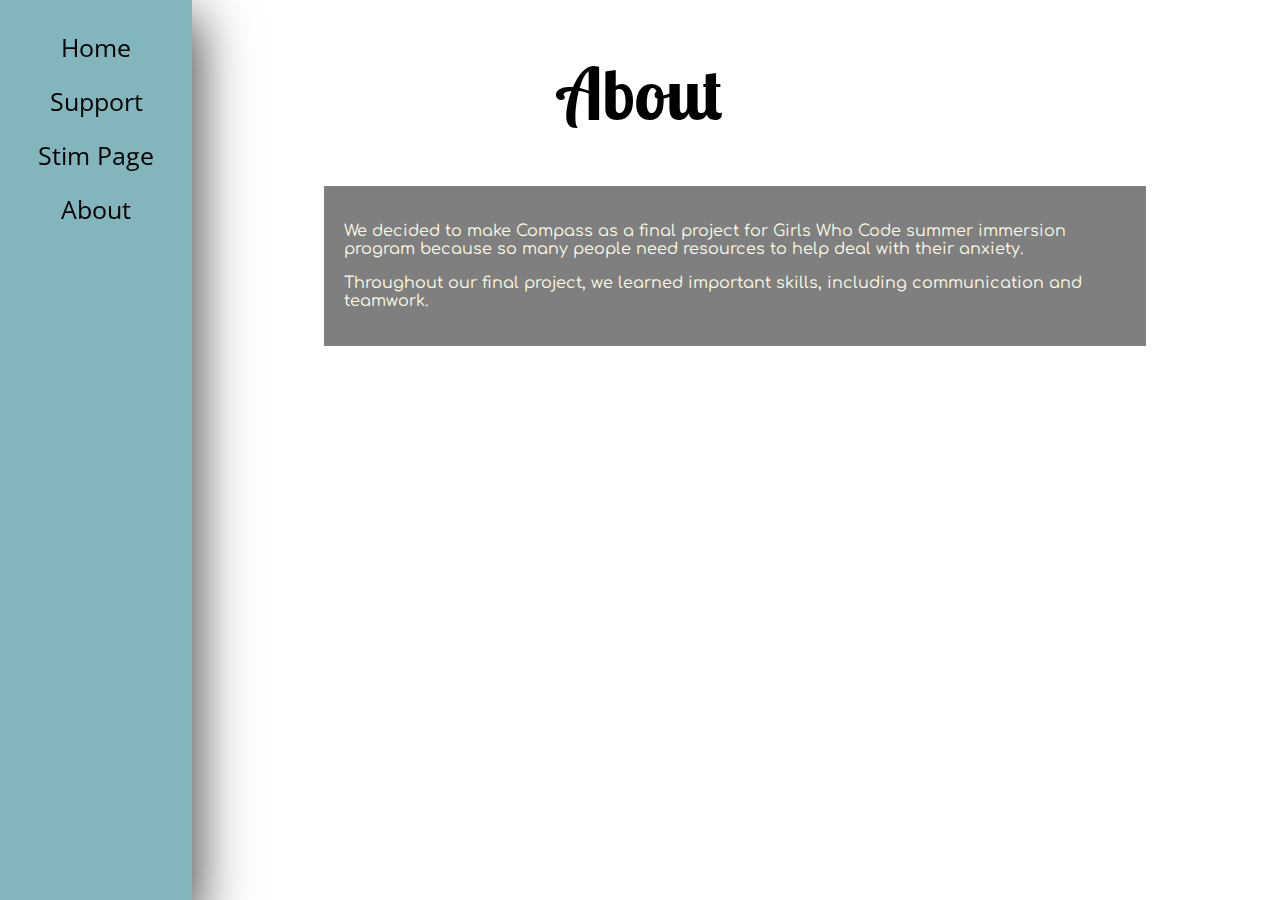
==== Aboutpage.html @ a63f062a "changes" ====
<!DOCTYPE html>
<html class = "aboutpage">
  <head>
         <link rel="stylesheet" href="site.css">
         <title>Compass About Page</title>
         <link href="https://fonts.googleapis.com/css?family=Comfortaa|Hind|Lobster+Two|Open+Sans+Condensed:300" rel="stylesheet">
          <link rel="icon" href="images/compass-37840_1280.png">
  </head>

  <body>
    <h1>About</h1>
  </div>
  <div class="sidenav">
    <a href="homepage.html">Home</a>
    <a href="supportpage.html">Support</a>
    <a href="stimpage.html"> Stim Page</a>
    <a href="aboutpage.html">About</a>
  </div>
  <div class = "bodytext">
    <div class = "homeparagraph">
      <p>We decided to make Compass as a final project for Girls Who Code summer
        immersion program because so many people need resources to help deal with their anxiety.</p>
        <p>Throughout our final project, we learned important skills, including communication and teamwork.</p>

    </div>
  </body>
</html>
---- site.css ----
/*Comfortaa|Hind|Lobster+Two|Open+Sans+Condensed*/


h1 {
  font-family:lobster Two;
  font-size: 4.5em;
  text-align: center;
}

h2, h3,{
    font-family:lobster Two;
}

p {
  font-family:comfortaa;
}

ol, ul {
  font-family:hind;
}

.title {
      margin-left:15%;
      padding:20px;
      text-align: center;
    }

/* Add a black background color to the top navigation */
/* The sidebar menu */
.sidenav {
    height: 100%; /* Full-height: remove this if you want "auto" height */
    width: 15%; /* Set the width of the sidebar */
    position: fixed; /* Fixed Sidebar (stay in place on scroll) */
    z-index: 1; /* Stay on top */
    top: 0; /* Stay at the top */
    left: 0;
    background-color: #83b5bd;
    overflow-x: hidden; /* Disable horizontal scroll */
    padding-top: 20px;
    -webkit-box-shadow: 11px 10px 50px -6px rgba(0,0,0,0.75);
}

/* The navigation menu links */
.sidenav a {
    padding: 10px;
    text-decoration: none;
    font-size: 25px;
    text-align: center;
    color: #000000;
    display: block;
    font-family:open sans condensed;
}

/* When you mouse over the navigation links, change their color */
.sidenav a:hover {
    background-color:	#d0dddf;
}


/* On smaller screens, where height is less than 450px, change the style of the sidebar (less padding and a smaller font size) */
@media screen and (max-height: 450px) {
    .sidenav {padding-top: 15px;}
    .sidenav a {font-size: 18px;}
}

.bodytext {
  margin-left:25%;
  margin-right:10%;
}


.homeparagraph {

  padding:20px;
  background-color: rgba(0,0,0,0.5);
  color:	#fdfce6;
}

.stimpage {
  background: linear-gradient(to bottom right, #FFDAB9, #fdfce6);

}

.homepage, .aboutpage {
  background-image: url("images/pebbles-801952_1280.jpg");
}

.supportpage {
  background: linear-gradient(to bottom right, #FFDAB9, #fdfce6);
}
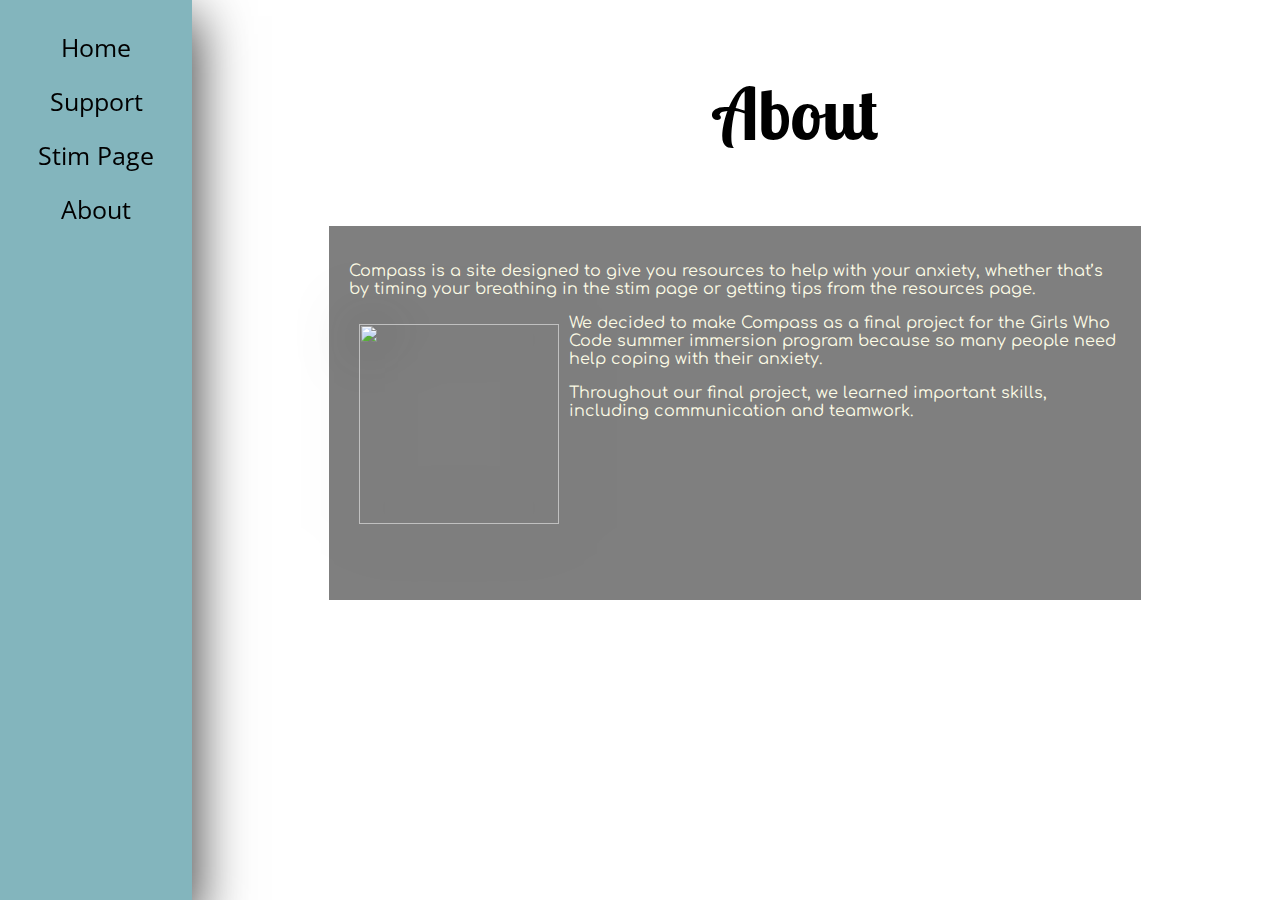
==== commit 54882e4c: "Merge pull request #20 from The-Pepper-Queen/Saralah's-Branch" ====
--- a/Aboutpage.html
+++ b/Aboutpage.html
@@ -8,20 +8,24 @@
   </head>
 
   <body>
-    <h1>About</h1>
-  </div>
   <div class="sidenav">
     <a href="homepage.html">Home</a>
     <a href="supportpage.html">Support</a>
     <a href="stimpage.html"> Stim Page</a>
     <a href="aboutpage.html">About</a>
   </div>
+
   <div class = "bodytext">
-    <div class = "homeparagraph">
-      <p>We decided to make Compass as a final project for Girls Who Code summer
-        immersion program because so many people need resources to help deal with their anxiety.</p>
-        <p>Throughout our final project, we learned important skills, including communication and teamwork.</p>
-
+    <h1>About</h1>
+      <div class = "homeparagraph">
+        <p>Compass is a site designed to give you resources to help with your anxiety,
+          whether that’s by timing your breathing in the stim page or getting tips from the resources page.</p>
+        <img class = "image" src="images/girls who code pic.jpg">
+        <p>We decided to make Compass as a final project for the Girls Who Code summer immersion program
+             because so many people need help coping with their anxiety.</p>
+          <p>Throughout our final project, we learned important skills, including communication and teamwork.</p>
+          <br><br><br><br><br><br><br><br>
+        </div>
     </div>
   </body>
 </html>
--- a/site.css
+++ b/site.css
@@ -6,10 +6,13 @@
   font-family:lobster Two;
   font-size: 4.5em;
   text-align: center;
+  margin-left:15%;
+  padding:20px;
 }
 
-h2, h3,{
-    font-family:lobster Two;
+h4 {
+  text-align: center;
+  margin-left:15%;
 }
 
 p {
@@ -20,11 +23,6 @@
   font-family:hind;
 }
 
-.title {
-      margin-left:15%;
-      padding:20px;
-      text-align: center;
-    }
 
 /* Add a black background color to the top navigation */
 /* The sidebar menu */
@@ -64,6 +62,17 @@
     .sidenav a {font-size: 18px;}
 }
 
+.image {
+  object-fit: cover;
+  width: 200px;
+  height: 200px;
+  display:inline-block;
+  float:left;
+  filter: drop-shadow( 0 0 30px #333);
+  padding:10px;
+
+}
+
 .bodytext {
   margin-left:25%;
   margin-right:10%;
@@ -75,17 +84,37 @@
   padding:20px;
   background-color: rgba(0,0,0,0.5);
   color:	#fdfce6;
+  margin: 5px;
 }
 
 .stimpage {
+
   background: linear-gradient(to bottom right, #FFDAB9, #fdfce6);
 
+.stimpage p {
+  text-align:center;
 }
+
+div.gallery {
+  margin: 5px;
+  float:left;
+  width: 180px;
+}
+
+div.gallery:hover {
+    border: 1px solid #777;
+}
+
+div.gallery img {
+    width: 100%;
+    height: auto;
+  }
 
 .homepage, .aboutpage {
   background-image: url("images/pebbles-801952_1280.jpg");
 }
 
 .supportpage {
-  background: linear-gradient(to bottom right, #FFDAB9, #fdfce6);
+  background-image: url("images/sunrise4.jpg");
+  background-size: cover;
 }
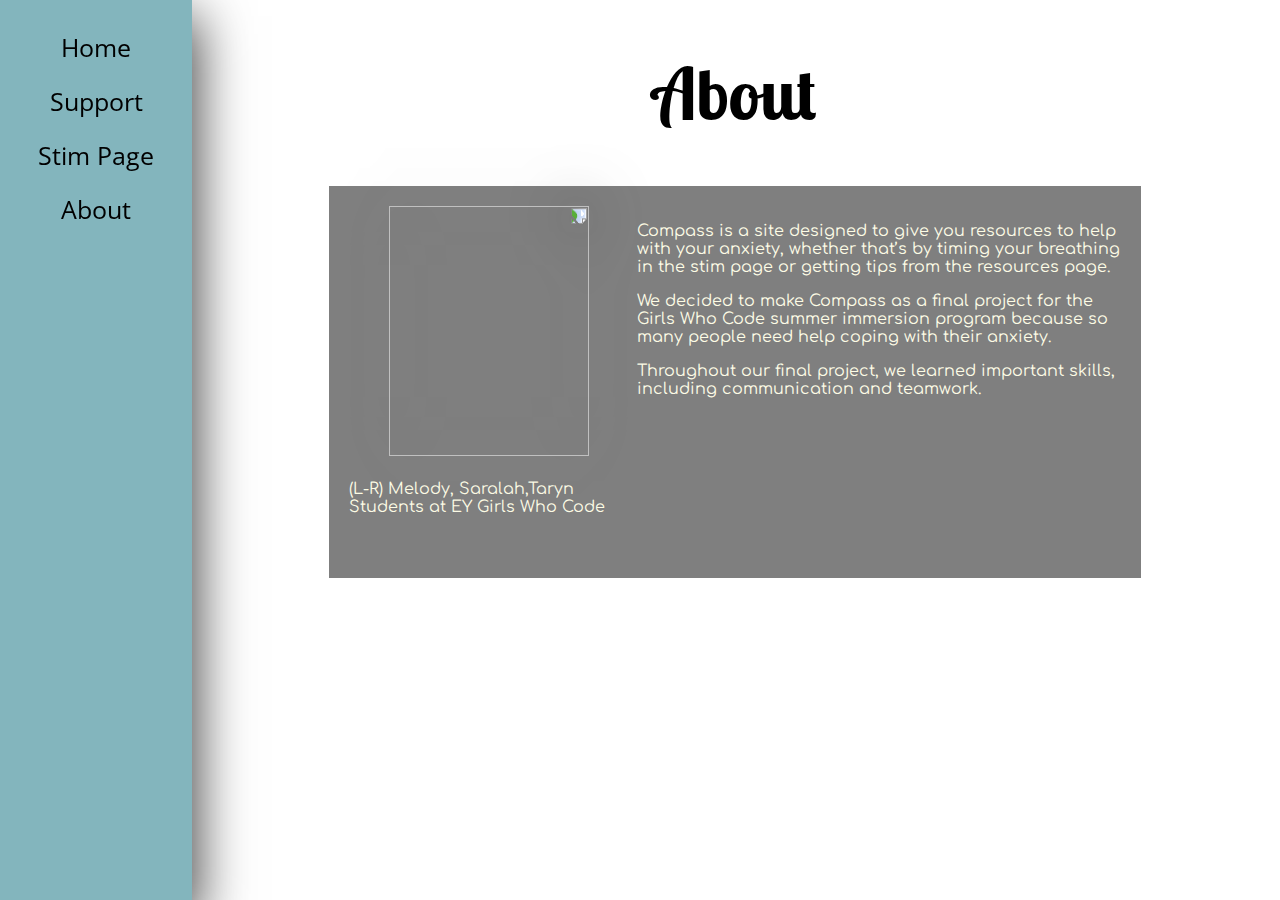
==== commit fe49fa8e: "dont remember" ====
--- a/Aboutpage.html
+++ b/Aboutpage.html
@@ -18,14 +18,20 @@
   <div class = "bodytext">
     <h1>About</h1>
       <div class = "homeparagraph">
-        <p>Compass is a site designed to give you resources to help with your anxiety,
-          whether that’s by timing your breathing in the stim page or getting tips from the resources page.</p>
-        <img class = "image" src="images/girls who code pic.jpg">
+          <div class ="picofus">
+            <img class = "image" src="images/image1.jpeg">
+            <div class = "caption">
+              <p><br>(L-R) Melody, Saralah,Taryn <br> Students at EY Girls Who Code</p>
+            </div>
+          </div>
+          <p>Compass is a site designed to give you resources to help with your anxiety,
+            whether that’s by timing your breathing in the stim page or getting tips from the resources page.</p>
         <p>We decided to make Compass as a final project for the Girls Who Code summer immersion program
              because so many people need help coping with their anxiety.</p>
           <p>Throughout our final project, we learned important skills, including communication and teamwork.</p>
           <br><br><br><br><br><br><br><br>
         </div>
     </div>
+  
   </body>
 </html>
--- a/site.css
+++ b/site.css
@@ -1,18 +1,13 @@
 
 /*Comfortaa|Hind|Lobster+Two|Open+Sans+Condensed*/
-
-
 h1 {
   font-family:lobster Two;
   font-size: 4.5em;
   text-align: center;
-  margin-left:15%;
-  padding:20px;
 }
 
 h4 {
   text-align: center;
-  margin-left:15%;
 }
 
 p {
@@ -22,8 +17,6 @@
 ol, ul {
   font-family:hind;
 }
-
-
 /* Add a black background color to the top navigation */
 /* The sidebar menu */
 .sidenav {
@@ -53,6 +46,7 @@
 /* When you mouse over the navigation links, change their color */
 .sidenav a:hover {
     background-color:	#d0dddf;
+
 }
 
 
@@ -62,15 +56,20 @@
     .sidenav a {font-size: 18px;}
 }
 
+.picofus {
+float:left;
+margin-right: 0.5em;
+ margin-top: 10px;
+}
+
 .image {
   object-fit: cover;
-  width: 200px;
+  width: 250px;
   height: 200px;
-  display:inline-block;
-  float:left;
+  transform: rotate(90deg);
   filter: drop-shadow( 0 0 30px #333);
   padding:10px;
-
+  margin: 5px;
 }
 
 .bodytext {
@@ -78,40 +77,110 @@
   margin-right:10%;
 }
 
-
 .homeparagraph {
-
   padding:20px;
   background-color: rgba(0,0,0,0.5);
   color:	#fdfce6;
   margin: 5px;
 }
 
+.homeparagraph a, .homeparagraph a:hover {color:#80d4ff;}
+.homeparagraph a:visited {color:#ff8080;}
+
+
+
 .stimpage {
-
   background: linear-gradient(to bottom right, #FFDAB9, #fdfce6);
-
+}
 .stimpage p {
   text-align:center;
 }
 
 div.gallery {
+  float:left;
   margin: 5px;
-  float:left;
   width: 180px;
-}
-
-div.gallery:hover {
-    border: 1px solid #777;
+  transition: all .2s ease-in-out;
 }
 
 div.gallery img {
     width: 100%;
-    height: auto;
+    height: 120px;
+    transition: .5s ease;
+    opacity: 0.6;
   }
+  div.gallery img:hover {
+      opacity: 1;
+      cursor: pointer;
+  }
+
+  /* The Modal (background) */
+  .modal {
+      display: none; /* Hidden by default */
+      position: fixed; /* Stay in place */
+      z-index: 1; /* Sit on top */
+      padding-top: 100px; /* Location of the box */
+      left: 0;
+      top: 0;
+      width: 100%; /* Full width */
+      height: 100%; /* Full height */
+      overflow: auto; /* Enable scroll if needed */
+      background-color: rgb(0,0,0); /* Fallback color */
+      background-color: rgba(0,0,0,0.9); /* Black w/ opacity */
+  }
+
+  /* Modal Content (image) */
+  .modal-content {
+      margin: auto;
+      display: block;
+      max-height: 500px;
+      max-width: 900px;
+  }
+
+  /* Add Animation */
+  .modal-content, #caption {
+      -webkit-animation-name: zoom;
+      -webkit-animation-duration: 0.6s;
+      animation-name: zoom;
+      animation-duration: 0.6s;
+  }
+  @-webkit-keyframes zoom {
+      from {-webkit-transform:scale(0)}
+      to {-webkit-transform:scale(1)}
+  }
+
+  @keyframes zoom {
+      from {transform:scale(0)}
+      to {transform:scale(1)}
+  }
+
+  /* The Close Button */
+  .close {
+      position: absolute;
+      top: 15px;
+      right: 35px;
+      color: #f1f1f1;
+      font-size: 40px;
+      font-weight: bold;
+      transition: 0.3s;
+  }
+
+.close:focus {
+    color: #bbb;
+    text-decoration: none;
+    cursor: pointer;
+}
+
+/* 100% Image Width on Smaller Screens */
+@media only screen and (max-width: 700px){
+    .modal-content {
+        width: 100%;
+    }
+}
 
 .homepage, .aboutpage {
   background-image: url("images/pebbles-801952_1280.jpg");
+  background-size: cover;
 }
 
 .supportpage {
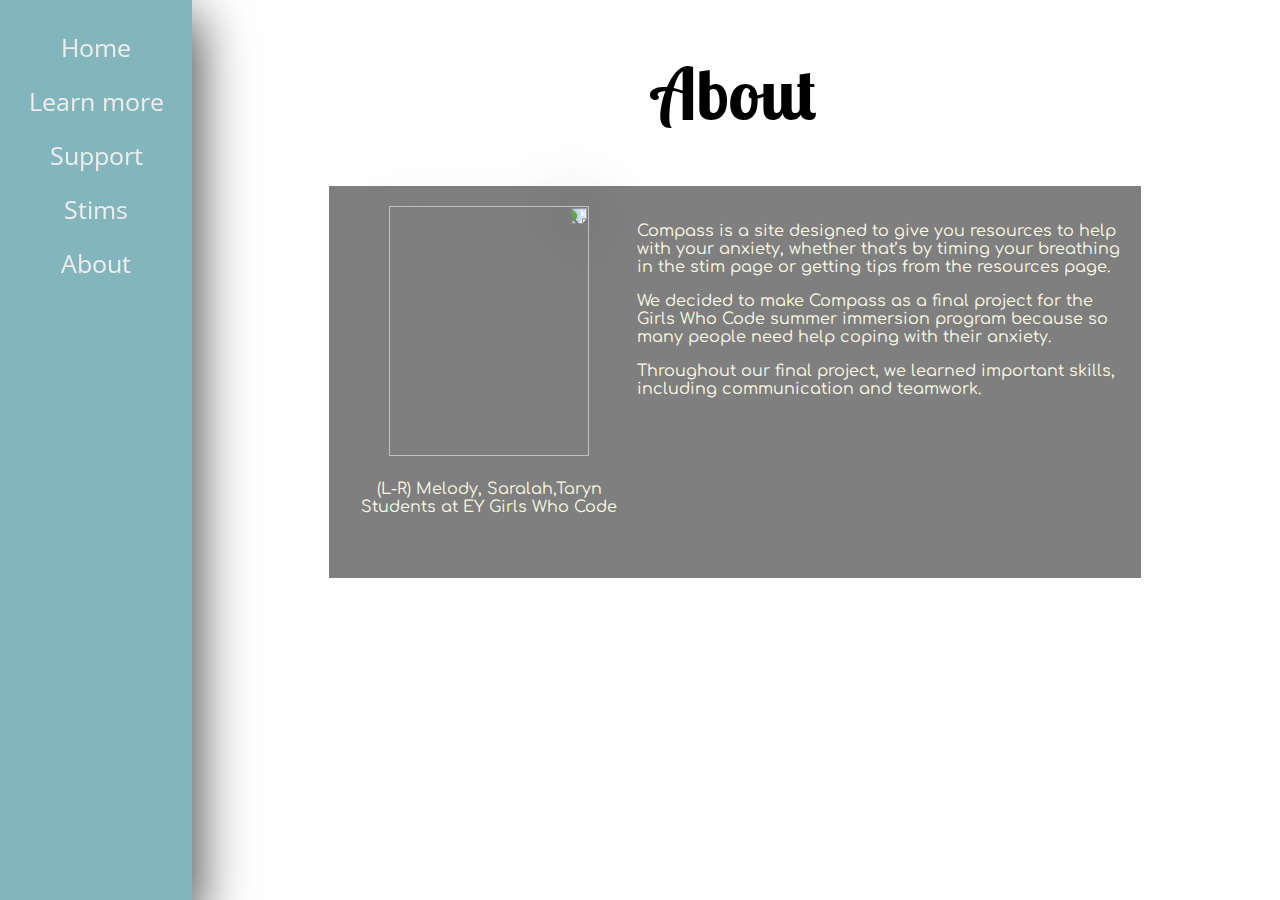
==== commit e51146e9: "code format" ====
--- a/Aboutpage.html
+++ b/Aboutpage.html
@@ -1,17 +1,19 @@
 <!DOCTYPE html>
 <html class = "aboutpage">
   <head>
-         <link rel="stylesheet" href="site.css">
-         <title>Compass About Page</title>
-         <link href="https://fonts.googleapis.com/css?family=Comfortaa|Hind|Lobster+Two|Open+Sans+Condensed:300" rel="stylesheet">
-          <link rel="icon" href="images/compass-37840_1280.png">
+    <link rel="stylesheet" href="site.css">
+    <link href="https://fonts.googleapis.com/css?family=Comfortaa|Hind|Lobster+Two|Open+Sans+Condensed:300" rel="stylesheet">
+    <link rel="icon" href="images/compass-37840_1280.png">
+          <title>Compass About</title>
   </head>
 
   <body>
+
   <div class="sidenav">
     <a href="homepage.html">Home</a>
+    <a href="Infopage.html">Learn more</a>
     <a href="supportpage.html">Support</a>
-    <a href="stimpage.html"> Stim Page</a>
+    <a href="stimpage.html"> Stims</a>
     <a href="aboutpage.html">About</a>
   </div>
 
@@ -32,6 +34,6 @@
           <br><br><br><br><br><br><br><br>
         </div>
     </div>
-  
+
   </body>
 </html>
--- a/site.css
+++ b/site.css
@@ -1,5 +1,6 @@
 
-/*Comfortaa|Hind|Lobster+Two|Open+Sans+Condensed*/
+/*Google API fonts: Comfortaa|Hind|Lobster+Two|Open+Sans+Condensed*/
+
 h1 {
   font-family:lobster Two;
   font-size: 4.5em;
@@ -14,11 +15,11 @@
   font-family:comfortaa;
 }
 
-ol, ul {
+ol, ul, {
   font-family:hind;
 }
-/* Add a black background color to the top navigation */
-/* The sidebar menu */
+
+/* Style for the navigation menu sidebar */
 .sidenav {
     height: 100%; /* Full-height: remove this if you want "auto" height */
     width: 15%; /* Set the width of the sidebar */
@@ -38,7 +39,7 @@
     text-decoration: none;
     font-size: 25px;
     text-align: center;
-    color: #000000;
+    color: #EEEEEE;
     display: block;
     font-family:open sans condensed;
 }
@@ -46,9 +47,7 @@
 /* When you mouse over the navigation links, change their color */
 .sidenav a:hover {
     background-color:	#d0dddf;
-
-}
-
+}
 
 /* On smaller screens, where height is less than 450px, change the style of the sidebar (less padding and a smaller font size) */
 @media screen and (max-height: 450px) {
@@ -56,27 +55,13 @@
     .sidenav a {font-size: 18px;}
 }
 
-.picofus {
-float:left;
-margin-right: 0.5em;
- margin-top: 10px;
-}
-
-.image {
-  object-fit: cover;
-  width: 250px;
-  height: 200px;
-  transform: rotate(90deg);
-  filter: drop-shadow( 0 0 30px #333);
-  padding:10px;
-  margin: 5px;
-}
-
+/* sets margin so Nav Bar doesn't cover text */
 .bodytext {
   margin-left:25%;
   margin-right:10%;
 }
 
+/* style for div holding general text */
 .homeparagraph {
   padding:20px;
   background-color: rgba(0,0,0,0.5);
@@ -84,18 +69,23 @@
   margin: 5px;
 }
 
-.homeparagraph a, .homeparagraph a:hover {color:#80d4ff;}
-.homeparagraph a:visited {color:#ff8080;}
-
-
-
+/* style for links in general text */
+.homeparagraph a, .homeparagraph a:hover,.homeparagraph a:visited, .homeparagraph a:active {
+    color:white;
+  }
+
+/* The stimpage styles */
 .stimpage {
-  background: linear-gradient(to bottom right, #FFDAB9, #fdfce6);
-}
+  background: linear-gradient(to bottom right, #f9dec5, #ffc591);
+  color: #d88282;
+}
+
+.stimpage h1, h4 {color:Black;}
 .stimpage p {
   text-align:center;
 }
 
+/* style for formatting the stim gallery */
 div.gallery {
   float:left;
   margin: 5px;
@@ -103,18 +93,18 @@
   transition: all .2s ease-in-out;
 }
 
+/* formatting images in stim gallery */
 div.gallery img {
     width: 100%;
     height: 120px;
     transition: .5s ease;
-    opacity: 0.6;
-  }
+  }
+
   div.gallery img:hover {
-      opacity: 1;
       cursor: pointer;
   }
 
-  /* The Modal (background) */
+  /* The Modal (background) for stim gallery */
   .modal {
       display: none; /* Hidden by default */
       position: fixed; /* Stay in place */
@@ -154,7 +144,7 @@
       to {transform:scale(1)}
   }
 
-  /* The Close Button */
+  /* The Close Button for modal */
   .close {
       position: absolute;
       top: 15px;
@@ -178,12 +168,34 @@
     }
 }
 
+/* style for images in about page */
+.image {
+  object-fit: cover;
+  width: 250px;
+  height: 200px;
+  transform: rotate(90deg);
+  filter: drop-shadow( 0 0 30px #333);
+  padding:10px;
+  margin: 5px;
+}
+/* style for div around image in about pages */
+.picofus {
+float:left;
+margin-right: 0.5em;
+ margin-top: 10px;
+ text-align:center;
+}
+
 .homepage, .aboutpage {
-  background-image: url("images/pebbles-801952_1280.jpg");
+  background-image: url("images/backgrounds/pebbles-801952_1280.jpg");
   background-size: cover;
 }
 
 .supportpage {
-  background-image: url("images/sunrise4.jpg");
+  background-image: url("images/backgrounds/sunrise4.jpg");
   background-size: cover;
 }
+
+.Infopage {
+  background: linear-gradient(to bottom right, #d88282, #CD5C5C);
+}
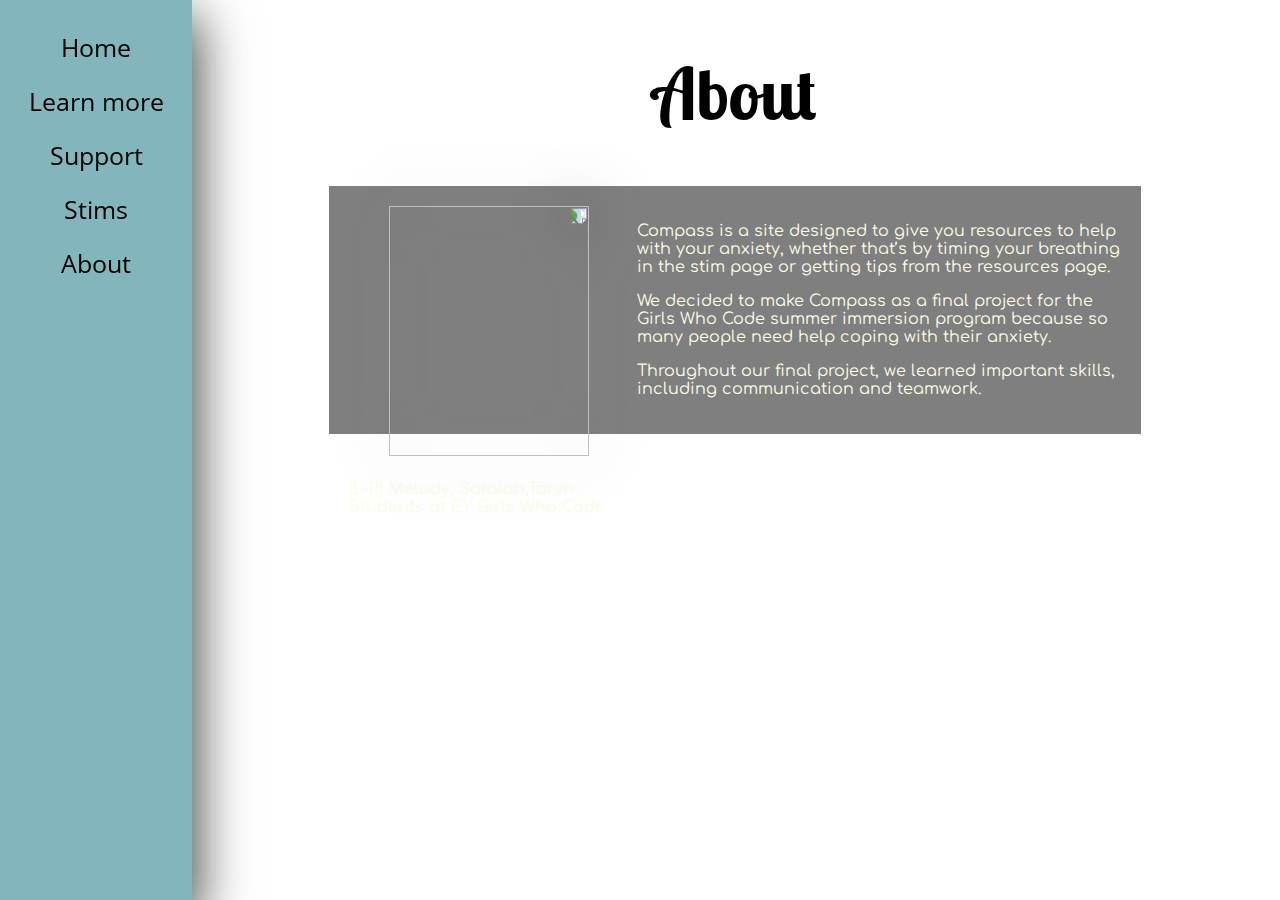
==== commit 7511cb6e: "fedfsd" ====
--- a/Aboutpage.html
+++ b/Aboutpage.html
@@ -1,5 +1,6 @@
 <!DOCTYPE html>
 <html class = "aboutpage">
+<!-- the about page -->
   <head>
     <link rel="stylesheet" href="site.css">
     <link href="https://fonts.googleapis.com/css?family=Comfortaa|Hind|Lobster+Two|Open+Sans+Condensed:300" rel="stylesheet">
@@ -8,7 +9,7 @@
   </head>
 
   <body>
-
+<!-- This is the navigation sidebar -->
   <div class="sidenav">
     <a href="homepage.html">Home</a>
     <a href="Infopage.html">Learn more</a>
@@ -17,10 +18,14 @@
     <a href="aboutpage.html">About</a>
   </div>
 
+<!-- this div sets the margins of the main text -->
   <div class = "bodytext">
     <h1>About</h1>
+    <!-- This div adds a bacckground to the body text -->
       <div class = "homeparagraph">
+        <!-- this div helps format the image -->
           <div class ="picofus">
+            <div class="trick"></div>
             <img class = "image" src="images/image1.jpeg">
             <div class = "caption">
               <p><br>(L-R) Melody, Saralah,Taryn <br> Students at EY Girls Who Code</p>
@@ -31,9 +36,7 @@
         <p>We decided to make Compass as a final project for the Girls Who Code summer immersion program
              because so many people need help coping with their anxiety.</p>
           <p>Throughout our final project, we learned important skills, including communication and teamwork.</p>
-          <br><br><br><br><br><br><br><br>
         </div>
     </div>
-
   </body>
 </html>
--- a/site.css
+++ b/site.css
@@ -1,6 +1,5 @@
 
-/*Google API fonts: Comfortaa|Hind|Lobster+Two|Open+Sans+Condensed*/
-
+/*Comfortaa|Hind|Lobster+Two|Open+Sans+Condensed*/
 h1 {
   font-family:lobster Two;
   font-size: 4.5em;
@@ -15,11 +14,10 @@
   font-family:comfortaa;
 }
 
-ol, ul, {
+ol, ul, figcaption {
   font-family:hind;
 }
 
-/* Style for the navigation menu sidebar */
 .sidenav {
     height: 100%; /* Full-height: remove this if you want "auto" height */
     width: 15%; /* Set the width of the sidebar */
@@ -39,7 +37,7 @@
     text-decoration: none;
     font-size: 25px;
     text-align: center;
-    color: #EEEEEE;
+    color: #000000;
     display: block;
     font-family:open sans condensed;
 }
@@ -47,7 +45,9 @@
 /* When you mouse over the navigation links, change their color */
 .sidenav a:hover {
     background-color:	#d0dddf;
-}
+
+}
+
 
 /* On smaller screens, where height is less than 450px, change the style of the sidebar (less padding and a smaller font size) */
 @media screen and (max-height: 450px) {
@@ -55,13 +55,28 @@
     .sidenav a {font-size: 18px;}
 }
 
-/* sets margin so Nav Bar doesn't cover text */
+.picofus {
+float:left;
+margin-right: 0.5em;
+ margin-top: 10px;
+}
+
+
+.image {
+  object-fit: cover;
+  width: 250px;
+  height: 200px;
+  transform: rotate(90deg);
+  filter: drop-shadow( 0 0 30px #333);
+  padding:10px;
+  margin: 5px;
+}
+
 .bodytext {
   margin-left:25%;
   margin-right:10%;
 }
 
-/* style for div holding general text */
 .homeparagraph {
   padding:20px;
   background-color: rgba(0,0,0,0.5);
@@ -69,23 +84,22 @@
   margin: 5px;
 }
 
-/* style for links in general text */
 .homeparagraph a, .homeparagraph a:hover,.homeparagraph a:visited, .homeparagraph a:active {
     color:white;
   }
 
-/* The stimpage styles */
+
+
+
 .stimpage {
-  background: linear-gradient(to bottom right, #f9dec5, #ffc591);
+  background: linear-gradient(to bottom right, #FFDAB9, #fdfce6);
   color: #d88282;
 }
-
 .stimpage h1, h4 {color:Black;}
 .stimpage p {
   text-align:center;
 }
 
-/* style for formatting the stim gallery */
 div.gallery {
   float:left;
   margin: 5px;
@@ -93,18 +107,18 @@
   transition: all .2s ease-in-out;
 }
 
-/* formatting images in stim gallery */
 div.gallery img {
     width: 100%;
     height: 120px;
     transition: .5s ease;
-  }
-
+    opacity: 0.6;
+  }
   div.gallery img:hover {
+      opacity: 1;
       cursor: pointer;
   }
 
-  /* The Modal (background) for stim gallery */
+  /* The Modal (background) */
   .modal {
       display: none; /* Hidden by default */
       position: fixed; /* Stay in place */
@@ -144,7 +158,7 @@
       to {transform:scale(1)}
   }
 
-  /* The Close Button for modal */
+  /* The Close Button */
   .close {
       position: absolute;
       top: 15px;
@@ -168,24 +182,6 @@
     }
 }
 
-/* style for images in about page */
-.image {
-  object-fit: cover;
-  width: 250px;
-  height: 200px;
-  transform: rotate(90deg);
-  filter: drop-shadow( 0 0 30px #333);
-  padding:10px;
-  margin: 5px;
-}
-/* style for div around image in about pages */
-.picofus {
-float:left;
-margin-right: 0.5em;
- margin-top: 10px;
- text-align:center;
-}
-
 .homepage, .aboutpage {
   background-image: url("images/backgrounds/pebbles-801952_1280.jpg");
   background-size: cover;
@@ -197,5 +193,9 @@
 }
 
 .Infopage {
-  background: linear-gradient(to bottom right, #d88282, #CD5C5C);
-}
+  background: linear-gradient(to bottom right,#d88282, #CD5C5C);
+}
+
+.video {
+  float: right;
+}
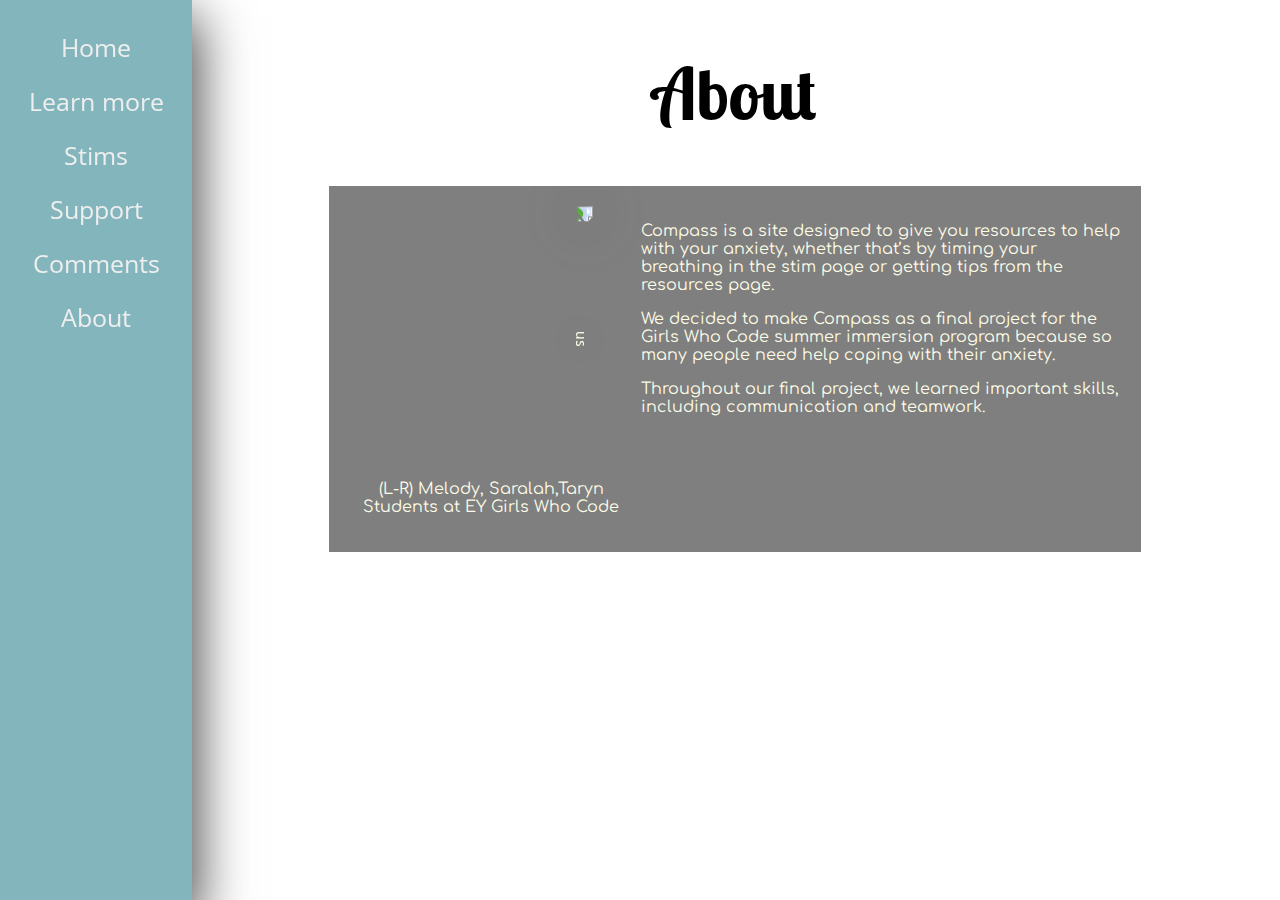
==== commit 2f308409: "fix" ====
--- a/Aboutpage.html
+++ b/Aboutpage.html
@@ -1,9 +1,9 @@
 <!DOCTYPE html>
-<html class = "aboutpage">
+<html class = "aboutpage" lang = "en">
 <!-- the about page -->
   <head>
     <link rel="stylesheet" href="site.css">
-    <link href="https://fonts.googleapis.com/css?family=Comfortaa|Hind|Lobster+Two|Open+Sans+Condensed:300" rel="stylesheet">
+    <link href="https://fonts.googleapis.com/css?family=Comfortaa%7CHind%7CLobster+Two%7COpen+Sans+Condensed:300" rel="stylesheet">
     <link rel="icon" href="images/compass-37840_1280.png">
           <title>Compass About</title>
   </head>
@@ -13,8 +13,9 @@
   <div class="sidenav">
     <a href="homepage.html">Home</a>
     <a href="Infopage.html">Learn more</a>
+    <a href="stimpage.html"> Stims</a>
     <a href="supportpage.html">Support</a>
-    <a href="stimpage.html"> Stims</a>
+    <a href="comment_page.html"> Comments</a>
     <a href="aboutpage.html">About</a>
   </div>
 
@@ -26,7 +27,7 @@
         <!-- this div helps format the image -->
           <div class ="picofus">
             <div class="trick"></div>
-            <img class = "image" src="images/image1.jpeg">
+            <img class = "image" src="images/image1.jpeg" alt= "us">
             <div class = "caption">
               <p><br>(L-R) Melody, Saralah,Taryn <br> Students at EY Girls Who Code</p>
             </div>
--- a/site.css
+++ b/site.css
@@ -1,5 +1,6 @@
 
-/*Comfortaa|Hind|Lobster+Two|Open+Sans+Condensed*/
+/*Google API fonts: Comfortaa|Hind|Lobster+Two|Open+Sans+Condensed*/
+
 h1 {
   font-family:lobster Two;
   font-size: 4.5em;
@@ -14,10 +15,11 @@
   font-family:comfortaa;
 }
 
-ol, ul, figcaption {
+ol, ul {
   font-family:hind;
 }
 
+/* Style for the navigation menu sidebar */
 .sidenav {
     height: 100%; /* Full-height: remove this if you want "auto" height */
     width: 15%; /* Set the width of the sidebar */
@@ -29,6 +31,9 @@
     overflow-x: hidden; /* Disable horizontal scroll */
     padding-top: 20px;
     -webkit-box-shadow: 11px 10px 50px -6px rgba(0,0,0,0.75);
+    -moz-box-shadow: 11px 10px 50px -6px rgba(0,0,0,0.75);
+    box-shadow: 11px 10px 50px -6px rgba(0,0,0,0.75);
+Copy Text
 }
 
 /* The navigation menu links */
@@ -37,7 +42,7 @@
     text-decoration: none;
     font-size: 25px;
     text-align: center;
-    color: #000000;
+    color: #EEEEEE;
     display: block;
     font-family:open sans condensed;
 }
@@ -45,9 +50,7 @@
 /* When you mouse over the navigation links, change their color */
 .sidenav a:hover {
     background-color:	#d0dddf;
-
-}
-
+}
 
 /* On smaller screens, where height is less than 450px, change the style of the sidebar (less padding and a smaller font size) */
 @media screen and (max-height: 450px) {
@@ -55,51 +58,40 @@
     .sidenav a {font-size: 18px;}
 }
 
-.picofus {
-float:left;
-margin-right: 0.5em;
- margin-top: 10px;
-}
-
-
-.image {
-  object-fit: cover;
-  width: 250px;
-  height: 200px;
-  transform: rotate(90deg);
-  filter: drop-shadow( 0 0 30px #333);
-  padding:10px;
-  margin: 5px;
-}
-
+
+/* sets margin so Nav Bar doesn't cover text */
 .bodytext {
   margin-left:25%;
   margin-right:10%;
 }
 
+/* style for div holding general text */
 .homeparagraph {
   padding:20px;
   background-color: rgba(0,0,0,0.5);
   color:	#fdfce6;
   margin: 5px;
-}
-
+  overflow:auto;
+}
+
+/* style for links in general text */
 .homeparagraph a, .homeparagraph a:hover,.homeparagraph a:visited, .homeparagraph a:active {
     color:white;
   }
 
-
-
-
+/* The stimpage styles */
 .stimpage {
-  background: linear-gradient(to bottom right, #FFDAB9, #fdfce6);
+  background: linear-gradient(to bottom right, #f9dec5, #ffc591);
   color: #d88282;
 }
+
 .stimpage h1, h4 {color:Black;}
 .stimpage p {
   text-align:center;
-}
-
+  font-family: hind;
+}
+
+/* style for formatting the stim gallery */
 div.gallery {
   float:left;
   margin: 5px;
@@ -107,18 +99,18 @@
   transition: all .2s ease-in-out;
 }
 
+/* formatting images in stim gallery */
 div.gallery img {
     width: 100%;
     height: 120px;
     transition: .5s ease;
-    opacity: 0.6;
-  }
+  }
+
   div.gallery img:hover {
-      opacity: 1;
       cursor: pointer;
   }
 
-  /* The Modal (background) */
+  /* The Modal (background) for stim gallery */
   .modal {
       display: none; /* Hidden by default */
       position: fixed; /* Stay in place */
@@ -158,7 +150,7 @@
       to {transform:scale(1)}
   }
 
-  /* The Close Button */
+  /* The Close Button for modal */
   .close {
       position: absolute;
       top: 15px;
@@ -182,6 +174,38 @@
     }
 }
 
+/* style for images in about page */
+img.image {
+  object-fit: contain;
+  width: 250px;
+  height: 200px;
+  max-height: 100%;
+  max-width: 100%;
+  transform: rotate(90deg);
+  filter: drop-shadow( 0 0 30px #333);
+  padding:10px;
+  margin: 5px;
+  display: inline-block;
+  vertical-align: middle;
+
+}
+/* helps image shrink when screen size is too small */
+.trick {
+  display: inline-block;
+  height: 100%;
+  vertical-align: middle;
+}
+
+/* style for div with image and caption in about page */
+.picofus {
+float:left;
+margin-right: 0.5em;
+ margin-top: 10px;
+ text-align:center;
+ font-family: hind;
+
+}
+/* code for backgrounds of various pages */
 .homepage, .aboutpage {
   background-image: url("images/backgrounds/pebbles-801952_1280.jpg");
   background-size: cover;
@@ -196,6 +220,21 @@
   background: linear-gradient(to bottom right,#d88282, #CD5C5C);
 }
 
+/* code for the video on the in=fo page */
+.vid {
+  width:420px;
+ height:315px;
+}
 .video {
   float: right;
-}
+  margin-top: 5%;
+  margin-bottom: 5%;
+  margin-left:5%;
+  margin-right: 5%;
+}
+
+.quote {
+  float: right;
+  margin-left: 5%;
+  margin-top: 4%
+}
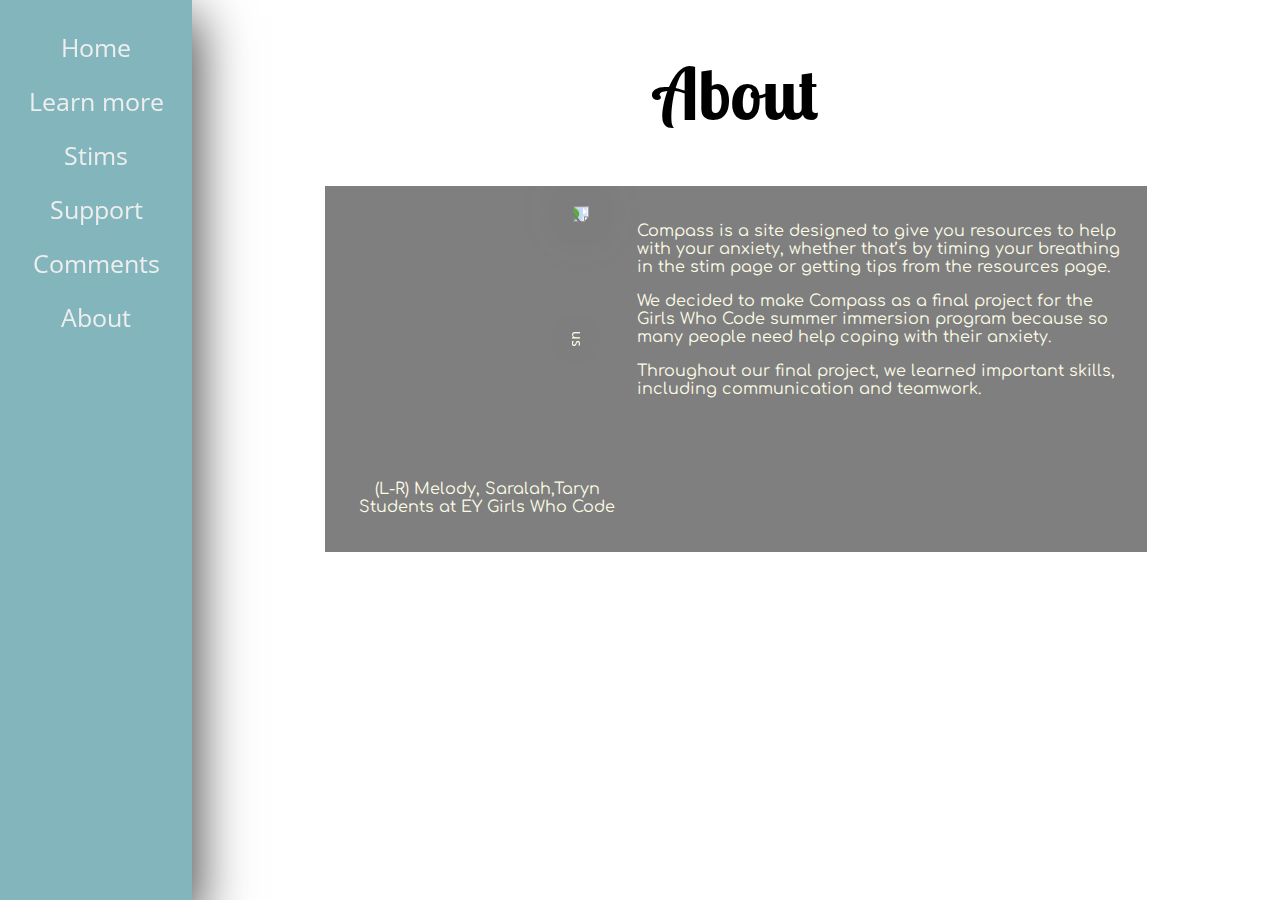
==== commit 39ac8c3e: "Update Aboutpage.html" ====
--- a/Aboutpage.html
+++ b/Aboutpage.html
@@ -2,6 +2,7 @@
 <html class = "aboutpage" lang = "en">
 <!-- the about page -->
   <head>
+    <meta charset="utf-8"/>
     <link rel="stylesheet" href="site.css">
     <link href="https://fonts.googleapis.com/css?family=Comfortaa%7CHind%7CLobster+Two%7COpen+Sans+Condensed:300" rel="stylesheet">
     <link rel="icon" href="images/compass-37840_1280.png">
@@ -11,7 +12,7 @@
   <body>
 <!-- This is the navigation sidebar -->
   <div class="sidenav">
-    <a href="homepage.html">Home</a>
+    <a href="index.html">Home</a>
     <a href="Infopage.html">Learn more</a>
     <a href="stimpage.html"> Stims</a>
     <a href="supportpage.html">Support</a>
@@ -27,7 +28,7 @@
         <!-- this div helps format the image -->
           <div class ="picofus">
             <div class="trick"></div>
-            <img class = "image" src="images/image1.jpeg" alt= "us">
+            <img class = "image" src="Images/image1.jpeg" alt= "us">
             <div class = "caption">
               <p><br>(L-R) Melody, Saralah,Taryn <br> Students at EY Girls Who Code</p>
             </div>
--- a/site.css
+++ b/site.css
@@ -1,6 +1,8 @@
 
 /*Google API fonts: Comfortaa|Hind|Lobster+Two|Open+Sans+Condensed*/
-
+body {
+  margin: 0px 0px 0px 0px;
+}
 h1 {
   font-family:lobster Two;
   font-size: 4.5em;
@@ -85,133 +87,168 @@
   color: #d88282;
 }
 
-.stimpage h1, h4 {color:Black;}
-.stimpage p {
-  text-align:center;
-  font-family: hind;
-}
-
-/* style for formatting the stim gallery */
-div.gallery {
-  float:left;
-  margin: 5px;
-  width: 180px;
-  transition: all .2s ease-in-out;
-}
-
-/* formatting images in stim gallery */
-div.gallery img {
-    width: 100%;
-    height: 120px;
-    transition: .5s ease;
-  }
-
-  div.gallery img:hover {
-      cursor: pointer;
-  }
-
-  /* The Modal (background) for stim gallery */
-  .modal {
-      display: none; /* Hidden by default */
-      position: fixed; /* Stay in place */
-      z-index: 1; /* Sit on top */
-      padding-top: 100px; /* Location of the box */
-      left: 0;
-      top: 0;
-      width: 100%; /* Full width */
-      height: 100%; /* Full height */
-      overflow: auto; /* Enable scroll if needed */
-      background-color: rgb(0,0,0); /* Fallback color */
-      background-color: rgba(0,0,0,0.9); /* Black w/ opacity */
-  }
-
-  /* Modal Content (image) */
-  .modal-content {
-      margin: auto;
-      display: block;
-      max-height: 500px;
-      max-width: 900px;
-  }
-
-  /* Add Animation */
-  .modal-content, #caption {
-      -webkit-animation-name: zoom;
-      -webkit-animation-duration: 0.6s;
-      animation-name: zoom;
-      animation-duration: 0.6s;
-  }
-  @-webkit-keyframes zoom {
-      from {-webkit-transform:scale(0)}
-      to {-webkit-transform:scale(1)}
-  }
-
-  @keyframes zoom {
-      from {transform:scale(0)}
-      to {transform:scale(1)}
-  }
-
-  /* The Close Button for modal */
-  .close {
-      position: absolute;
-      top: 15px;
-      right: 35px;
-      color: #f1f1f1;
-      font-size: 40px;
-      font-weight: bold;
-      transition: 0.3s;
-  }
-
-.close:focus {
-    color: #bbb;
-    text-decoration: none;
-    cursor: pointer;
-}
-
-/* 100% Image Width on Smaller Screens */
-@media only screen and (max-width: 700px){
-    .modal-content {
-        width: 100%;
-    }
-}
-
-/* style for images in about page */
-img.image {
-  object-fit: contain;
-  width: 250px;
-  height: 200px;
-  max-height: 100%;
-  max-width: 100%;
-  transform: rotate(90deg);
-  filter: drop-shadow( 0 0 30px #333);
-  padding:10px;
-  margin: 5px;
-  display: inline-block;
-  vertical-align: middle;
-
-}
-/* helps image shrink when screen size is too small */
-.trick {
-  display: inline-block;
-  height: 100%;
-  vertical-align: middle;
-}
-
-/* style for div with image and caption in about page */
-.picofus {
-float:left;
-margin-right: 0.5em;
- margin-top: 10px;
- text-align:center;
- font-family: hind;
-
-}
+      .stimpage h1, h4 {color:Black;}
+      .stimpage p {
+        text-align:center;
+        font-family: hind;
+      }
+
+      /* style for formatting the stim gallery */
+      div.gallery {
+        float:left;
+        margin: 5px;
+        width: 180px;
+        transition: all .2s ease-in-out;
+      }
+
+      /* formatting images in stim gallery */
+      div.gallery img {
+          width: 100%;
+          height: 120px;
+          transition: .5s ease;
+        }
+
+        div.gallery img:hover {
+            cursor: pointer;
+        }
+
+        /* The Modal (background) for stim gallery */
+        .modal {
+            display: none; /* Hidden by default */
+            position: fixed; /* Stay in place */
+            z-index: 1; /* Sit on top */
+            padding-top: 100px; /* Location of the box */
+            left: 0;
+            top: 0;
+            width: 100%; /* Full width */
+            height: 100%; /* Full height */
+            overflow: auto; /* Enable scroll if needed */
+            background-color: rgb(0,0,0); /* Fallback color */
+            background-color: rgba(0,0,0,0.9); /* Black w/ opacity */
+        }
+
+        /* Modal Content (image) */
+        .modal-content {
+            margin: auto;
+            display: block;
+            max-height: 500px;
+            max-width: 900px;
+        }
+
+        /* Add Animation */
+        .modal-content, #caption {
+            -webkit-animation-name: zoom;
+            -webkit-animation-duration: 0.6s;
+            animation-name: zoom;
+            animation-duration: 0.6s;
+        }
+        @-webkit-keyframes zoom {
+            from {-webkit-transform:scale(0)}
+            to {-webkit-transform:scale(1)}
+        }
+
+        @keyframes zoom {
+            from {transform:scale(0)}
+            to {transform:scale(1)}
+        }
+
+        /* The Close Button for modal */
+        .close {
+            position: absolute;
+            top: 15px;
+            right: 35px;
+            color: #f1f1f1;
+            font-size: 40px;
+            font-weight: bold;
+            transition: 0.3s;
+        }
+
+      .close:focus {
+          color: #bbb;
+          text-decoration: none;
+          cursor: pointer;
+      }
+
+      /* 100% Image Width on Smaller Screens */
+      @media only screen and (max-width: 700px){
+          .modal-content {
+              width: 100%;
+          }
+      }
+
+      /* style for images in about page */
+      img.image {
+        object-fit: contain;
+        width: 250px;
+        height: 200px;
+        max-height: 100%;
+        max-width: 100%;
+        transform: rotate(90deg);
+        filter: drop-shadow( 0 0 30px #333);
+        padding:10px;
+        margin: 5px;
+        display: inline-block;
+        vertical-align: middle;
+
+      }
+      /* helps image shrink when screen size is too small */
+      .trick {
+        display: inline-block;
+        height: 100%;
+        vertical-align: middle;
+      }
+
+      /* style for div with image and caption in about page */
+      .picofus {
+      float:left;
+      margin-right: 0.5em;
+       margin-top: 10px;
+       text-align:center;
+       font-family: hind;
+
+      }
 /* code for backgrounds of various pages */
 .homepage, .aboutpage {
   background-image: url("images/backgrounds/pebbles-801952_1280.jpg");
   background-size: cover;
 }
-
-.supportpage {
+    .commentpage p {
+      color: 	#779598;
+    }
+
+    #qbutton {
+      color:white;
+      font-family:open sans condensed;
+      background-color:	#83b5bd;
+      padding:3%;
+      border: 	#b9e8ec 1px solid;
+      margin-top:10px;
+    }
+
+table {
+  margin-left: auto;
+  margin-right: auto;
+  text-align: center;
+}
+
+.fillin {
+  background-color: white;
+  border: 	#b9e8ec 6px outset;
+  font-family:hind;
+}
+
+.header {
+  text-align:center;
+  overflow: hidden;
+  background-color:	black;
+  margin-left:15%;
+}
+.header p {
+    color:#d88282;
+    font-family:hind;
+    font-size:1.2em;
+}
+.supportpage, .commentpage {
   background-image: url("images/backgrounds/sunrise4.jpg");
   background-size: cover;
 }
@@ -220,21 +257,21 @@
   background: linear-gradient(to bottom right,#d88282, #CD5C5C);
 }
 
-/* code for the video on the in=fo page */
-.vid {
-  width:420px;
- height:315px;
-}
-.video {
-  float: right;
-  margin-top: 5%;
-  margin-bottom: 5%;
-  margin-left:5%;
-  margin-right: 5%;
-}
-
-.quote {
-  float: right;
-  margin-left: 5%;
-  margin-top: 4%
-}
+    /* code for the video on the in=fo page */
+    .vid {
+     width:420px;
+     height:315px;
+    }
+    .video {
+      float: right;
+      margin-top: 5%;
+      margin-bottom: 5%;
+      margin-left:5%;
+      margin-right: 5%;
+    }
+
+    .quote {
+      float: right;
+      margin-left: 5%;
+      margin-top: 4%
+    }
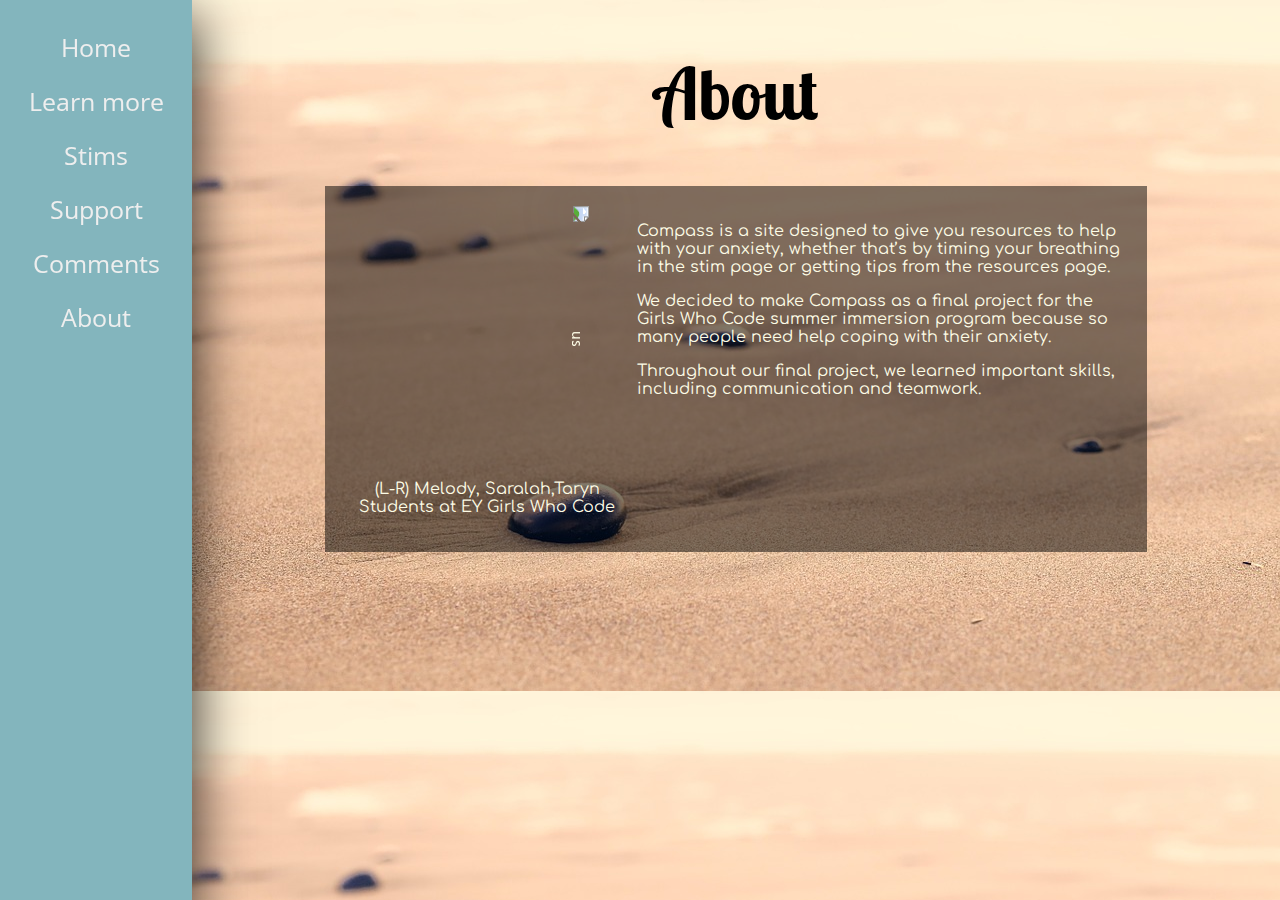
==== commit 9c1999ed: "Update Aboutpage.html" ====
--- a/Aboutpage.html
+++ b/Aboutpage.html
@@ -17,7 +17,7 @@
     <a href="stimpage.html"> Stims</a>
     <a href="supportpage.html">Support</a>
     <a href="comment_page.html"> Comments</a>
-    <a href="aboutpage.html">About</a>
+    <a href="Aboutpage.html">About</a>
   </div>
 
 <!-- this div sets the margins of the main text -->
--- a/site.css
+++ b/site.css
@@ -209,7 +209,7 @@
       }
 /* code for backgrounds of various pages */
 .homepage, .aboutpage {
-  background-image: url("images/backgrounds/pebbles-801952_1280.jpg");
+  background-image: url("Images/backgrounds/pebbles-801952_1280.jpg");
   background-size: cover;
 }
     .commentpage p {
@@ -249,7 +249,7 @@
     font-size:1.2em;
 }
 .supportpage, .commentpage {
-  background-image: url("images/backgrounds/sunrise4.jpg");
+  background-image: url("Images/backgrounds/sunrise4.jpg");
   background-size: cover;
 }
 
